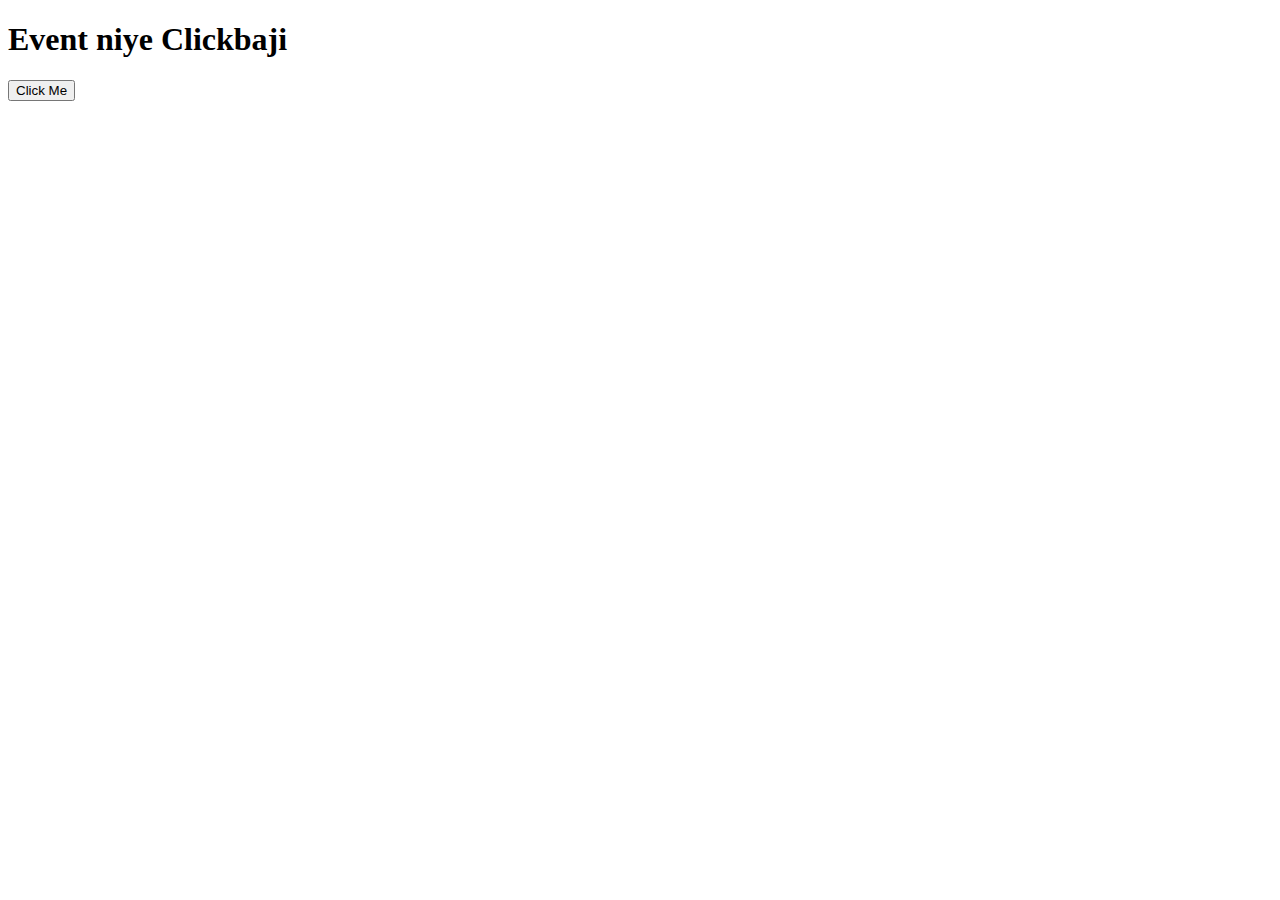
==== event.html @ e164961a "24-1" ====
<!DOCTYPE html>
<html lang="en">
<head>
    <meta charset="UTF-8">
    <meta name="viewport" content="width=device-width, initial-scale=1.0">
    <title>Events</title>
</head>
<body>
    <h1>Event niye Clickbaji</h1>
    <button onclick="alert('Masud tmi valo hoyea jau')">Click Me</button>

</body>
</html>
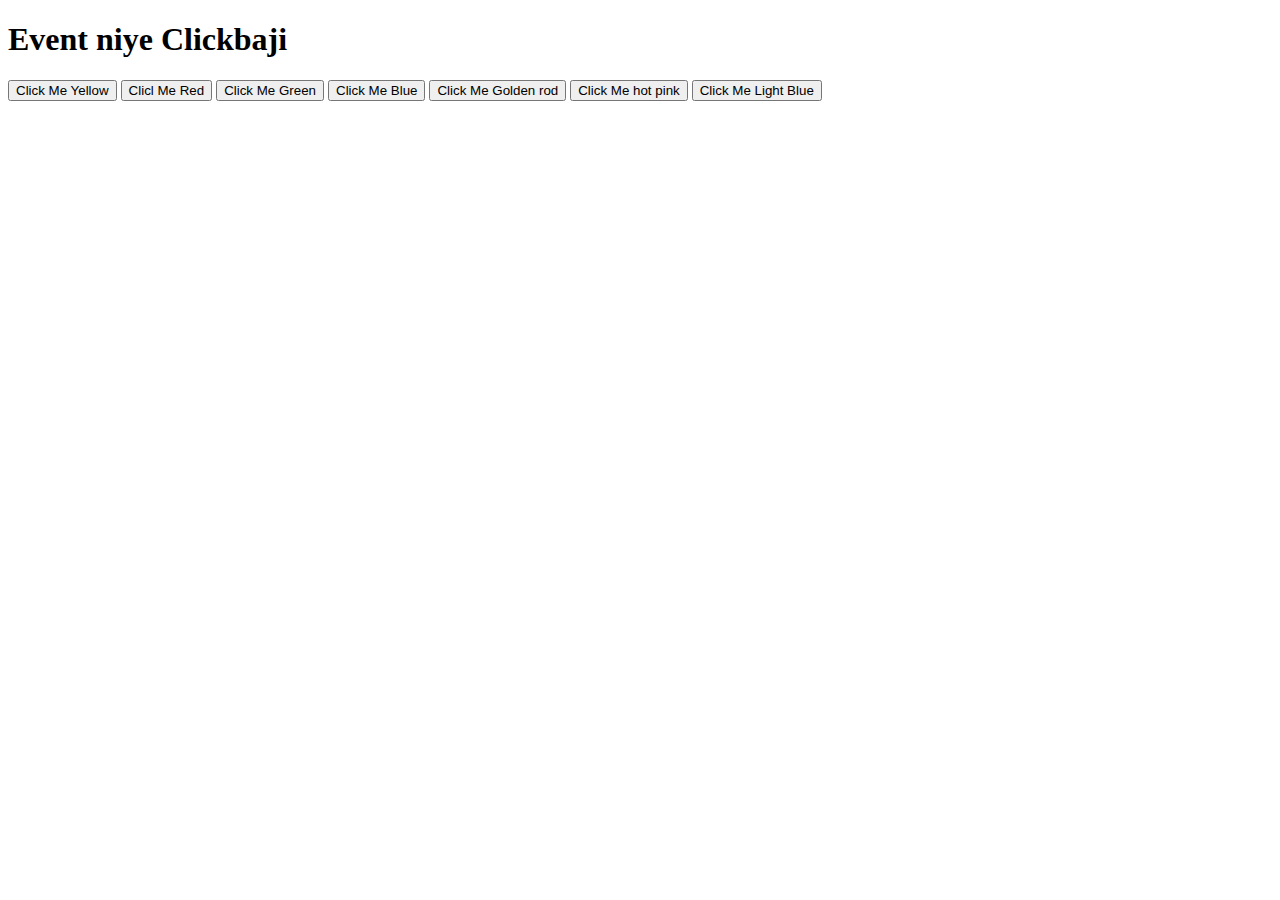
==== commit 1016d5ca: "24-4" ====
--- a/event.html
+++ b/event.html
@@ -6,8 +6,18 @@
     <title>Events</title>
 </head>
 <body>
-    <h1>Event niye Clickbaji</h1>
-    <button onclick="alert('Masud tmi valo hoyea jau')">Click Me</button>
+    <h1  onclick="alert('valo hoye jao')">Event niye Clickbaji</h1>
+    <button onclick="document.body.style.backgroundColor='yellow'">Click Me Yellow</button>
+    <button onclick="makeRed()">Clicl Me Red</button>
+    <button id="make-green-button">Click Me Green</button>
+    <button id="blue-button">Click Me Blue</button>
+    <button id="make-goldenrod-button">Click Me Golden rod</button>
+    <button id="make-hotpink">Click Me hot pink</button>
+    <button id="light-blue">Click Me Light Blue</button>
 
+    <script src="/js/eventsjs"></script>
+     <script>
+
+ </script>
 </body>
 </html>